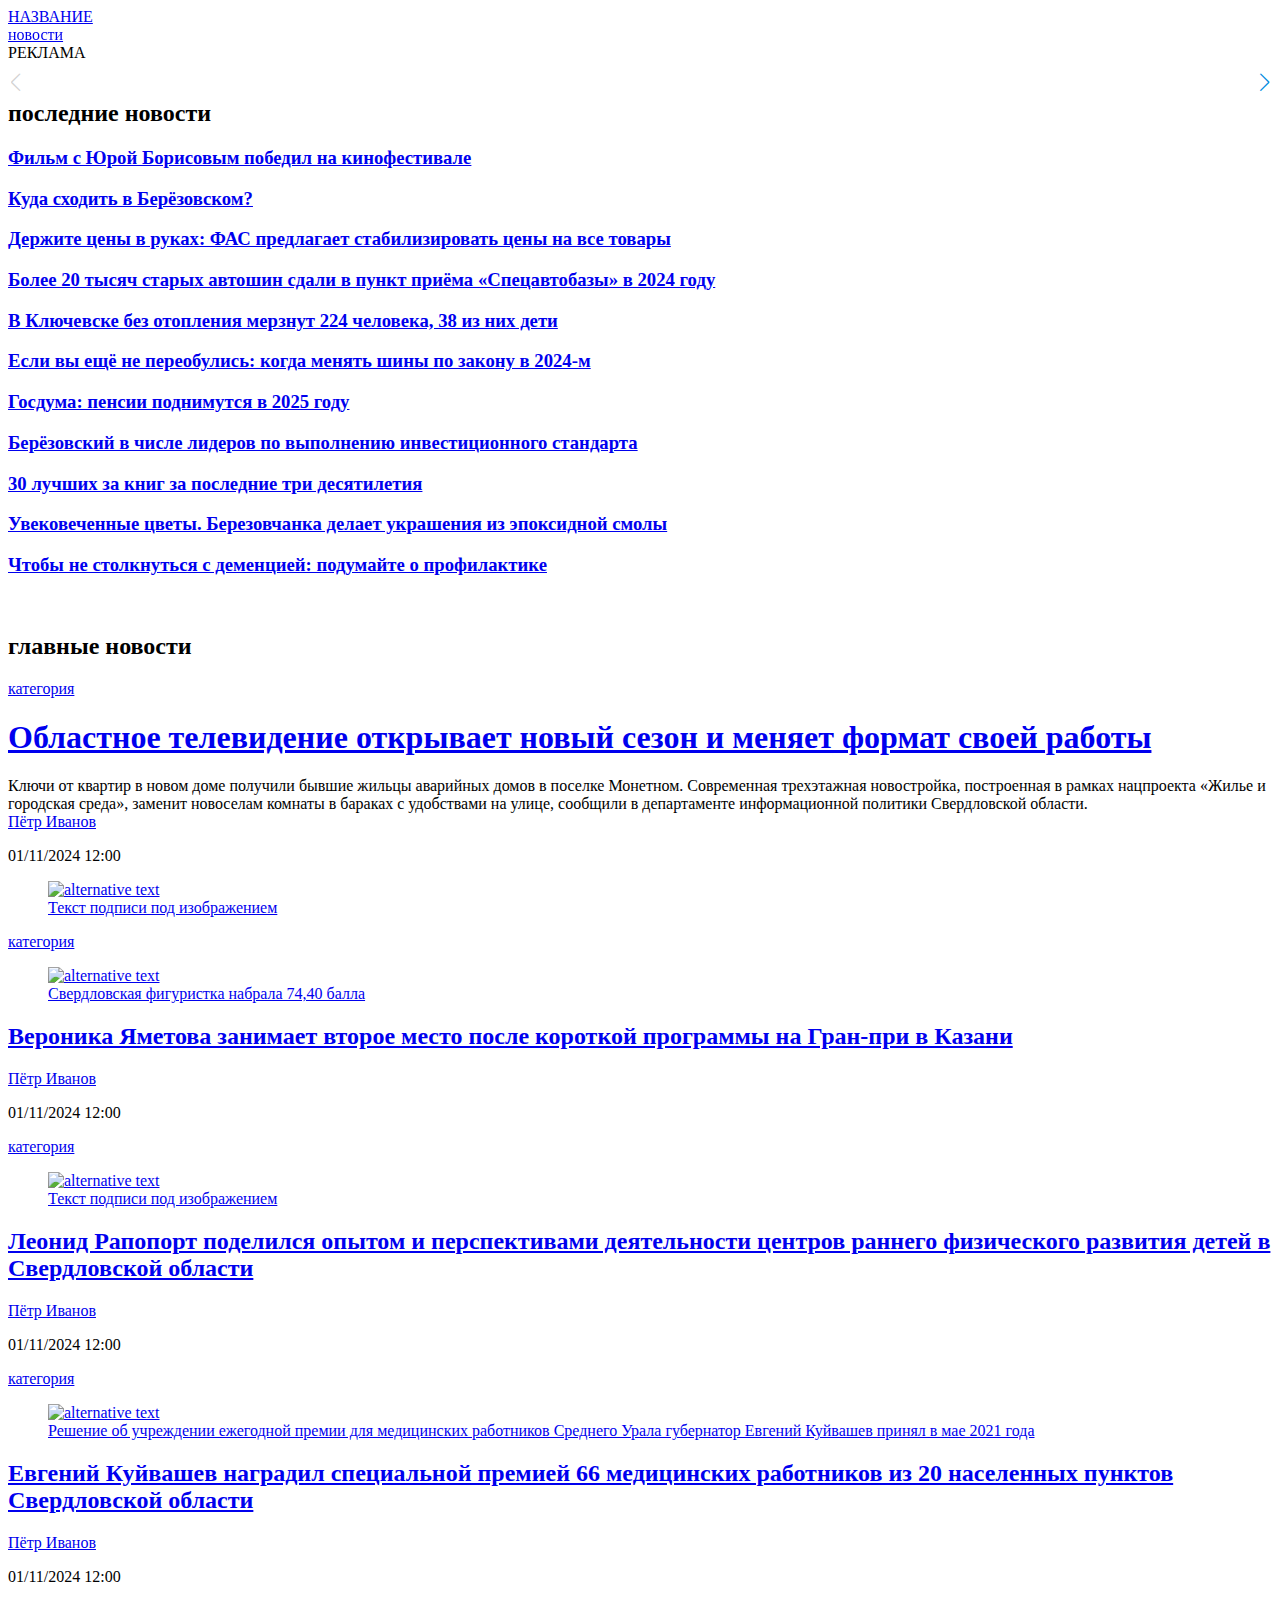
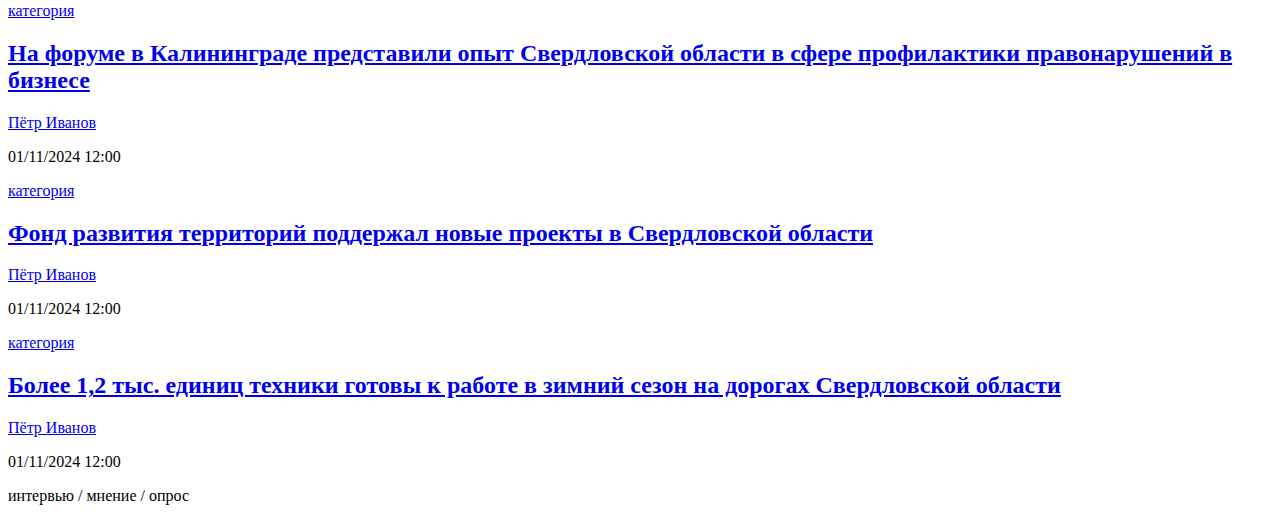
==== index.html @ 5da9b7f4 "+" ====
<!DOCTYPE html>
<html lang="ru">

<head>
	<meta charset="UTF-8">
	<meta name="viewport" content="width=device-width, initial-scale=1.0">
	<script src="https://cdn.tailwindcss.com"></script>
	<script defer src="https://cdn.jsdelivr.net/npm/alpinejs@3.14.1/dist/cdn.min.js"></script>
	<link
		href="https://fonts.googleapis.com/css2?family=Raleway:ital,wght@0,100..900;1,100..900&family=Roboto:ital,wght@0,100;0,300;0,400;0,500;0,700;0,900;1,100;1,300;1,400;1,500;1,700;1,900&family=Fira+Sans:ital,wght@0,100;0,200;0,300;0,400;0,500;0,600;0,700;0,800;0,900;1,100;1,200;1,300;1,400;1,500;1,600;1,700;1,800;1,900&display=swap"
		rel="stylesheet">
	<link rel="stylesheet" href="https://cdn.jsdelivr.net/npm/swiper@11/swiper-bundle.min.css">
	<title>BGO</title>
	<style>
		.swiper-button-next,
		.swiper-button-prev {
			color: #008ae0;
			--swiper-navigation-size: 18px;
			top: 82px;
		}

		.swiper-button-disabled {
			color: gray;
		}
	</style>
</head>

<body>
	<div class="page_header">




		<div class="flex justify-center h-16 mx-auto border-b border-gray-300">
			<div class="self-center text-3xl font-bold">
				<a href="#">НАЗВАНИЕ</a>
			</div>
		</div>

		<div class="border-b border-gray-300 ">

			<div class="swiper-button-prev"></div>
			<div class="swiper-button-next"></div>

			<div class="swiper h-9 place-items-stretch mx-8">

				<div class="swiper-wrapper h-full flex text-center shrink-0 ml-10">

					<div class="swiper-slide w-auto">
						<a class="px-4 py-2 cursor-pointer block uppercase font-['Raleway'] text-sm font-bold tracking-wider text-nowrap antialiased text-black hover:text-[#008ae0]"
							href="#">новости</a>
					</div>
					<div class="swiper-slide w-auto">
						<a class="px-4 py-2 cursor-pointer block uppercase font-['Raleway'] text-sm font-bold tracking-wider text-nowrap antialiased text-black hover:text-[#008ae0]"
							href="#">образование</a>
					</div>
					<div class="swiper-slide w-auto">
						<a class="px-4 py-2 cursor-pointer block uppercase font-['Raleway'] text-sm font-bold tracking-wider text-nowrap antialiased text-black hover:text-[#008ae0]"
							href="#">происшествия</a>
					</div>
					<div class="swiper-slide w-auto">
						<a class="px-4 py-2 cursor-pointer block uppercase font-['Raleway'] text-sm font-bold tracking-wider text-nowrap antialiased text-black hover:text-[#008ae0]"
							href="#">власть</a>
					</div>
					<div class="swiper-slide w-auto">
						<a class="px-4 py-2 cursor-pointer block uppercase font-['Raleway'] text-sm font-bold tracking-wider text-nowrap antialiased text-black hover:text-[#008ae0]"
							href="#">культура</a>
					</div>
					<div class="swiper-slide w-auto">
						<a class="px-4 py-2 cursor-pointer block uppercase font-['Raleway'] text-sm font-bold tracking-wider text-nowrap antialiased text-black hover:text-[#008ae0]"
							href="#">бизнес</a>
					</div>
					<div class="swiper-slide w-auto">
						<a class="px-4 py-2 cursor-pointer block uppercase font-['Raleway'] text-sm font-bold tracking-wider text-nowrap antialiased text-black hover:text-[#008ae0]"
							href="#">спорт</a>
					</div>
					<div class="swiper-slide w-auto">
						<a class="px-4 py-2 cursor-pointer block uppercase font-['Raleway'] text-sm font-bold tracking-wider text-nowrap antialiased text-black hover:text-[#008ae0]"
							href="#">мнение</a>
					</div>

				</div>



			</div>
		</div>
	</div>


	<div class="hidden advertising border-b border-gray-300 sm:block">
		<div class="flex justify-center items-center bg-gray-100 h-24 my-4 text-gray-300 text-xs">
			РЕКЛАМА
		</div>
	</div>

	<div class="border-b border-gray-300">

		<div class="page_content mx-auto 2xl:container">



			<div class="flex flex-col-reverse lg:flex-row">


				<div class="latest_news lg:self-start lg:w-80 lg:shrink-0">

					<div class="flex items-baseline content_heading my-2 mx-4 pb-2 border-b border-gray-300">
						<span class="pr-2">
							<svg class="stroke-[#DC0228]" width="10" height="10" viewBox="0 0 12 12" fill="none"
								xmlns="http://www.w3.org/2000/svg">
								<circle cx="6" cy="6" r="5" stroke-width="2" />
							</svg>
						</span>
						<h2
							class="cursor-default font-['Raleway'] text-xs font-bold uppercase tracking-wider text-nowrap antialiased text-black">
							последние новости</h2>
					</div>

					<div class="content_latest_news mb-6 mx-4">

						<div class="border-b border-gray-300">
							<h3>
								<a class="py-4 pl-4 cursor-pointer block font-['Roboto'] text-sm leading-5 font-medium tracking-wider antialiased text-black hover:text-[#008ae0]"
									href="#">Фильм с Юрой Борисовым победил на кинофестивале</a>

							</h3>
						</div>

						<div class="border-b border-gray-300">
							<h3>
								<a class="py-4 pl-4 cursor-pointer block font-['Roboto'] text-sm leading-5 font-medium tracking-wider antialiased text-black hover:text-[#008ae0]"
									href="#">Куда сходить в Берёзовском?</a>

							</h3>
						</div>

						<div class="border-b border-gray-300">
							<h3>
								<a class="py-4 pl-4 cursor-pointer block font-['Roboto'] text-sm leading-5 font-medium tracking-wider antialiased text-black hover:text-[#008ae0]"
									href="#">Держите цены в руках: ФАС предлагает стабилизировать цены на все
									товары</a>

							</h3>
						</div>

						<div class="border-b border-gray-300">
							<h3>
								<a class="py-4 pl-4 cursor-pointer block font-['Roboto'] text-sm leading-5 font-medium tracking-wider antialiased text-black hover:text-[#008ae0]"
									href="#">Более 20 тысяч старых автошин сдали в пункт приёма «Спецавтобазы» в
									2024
									году</a>

							</h3>
						</div>

						<div class="border-b border-gray-300">
							<h3>
								<a class="py-4 pl-4 cursor-pointer block font-['Roboto'] text-sm leading-5 font-medium tracking-wider antialiased text-black hover:text-[#008ae0]"
									href="#">В Ключевске без отопления мерзнут 224 человека, 38 из них дети</a>

							</h3>
						</div>

						<div class="border-b border-gray-300">
							<h3>
								<a class="py-4 pl-4 cursor-pointer block font-['Roboto'] text-sm leading-5 font-medium tracking-wider antialiased text-black hover:text-[#008ae0]"
									href="#">Если вы ещё не переобулись: когда менять шины по закону в 2024-м</a>

							</h3>
						</div>

						<div class="border-b border-gray-300 bg-gray-100">
							<h3>
								<a class="py-4 pl-4 cursor-pointer block font-['Roboto'] text-sm leading-5 font-medium tracking-wider antialiased text-black hover:text-[#008ae0]"
									href="#">Госдума: пенсии поднимутся в 2025 году</a>

							</h3>
						</div>

						<div class="border-b border-gray-300">
							<h3>
								<a class="py-4 pl-4 cursor-pointer block font-['Roboto'] text-sm leading-5 font-medium tracking-wider antialiased text-black hover:text-[#008ae0]"
									href="#">Берёзовский в числе лидеров по выполнению инвестиционного
									стандарта</a>

							</h3>
						</div>

						<div class="border-b border-gray-300">
							<h3>
								<a class="py-4 pl-4 cursor-pointer block font-['Roboto'] text-sm leading-5 font-medium tracking-wider antialiased text-[#DC0228] hover:text-[#008ae0]"
									href="#">
									30 лучших за книг за последние три десятилетия</a>

							</h3>
						</div>

						<div class="border-b border-gray-300">
							<h3>
								<a class="py-4 pl-4 cursor-pointer block font-['Roboto'] text-sm leading-5 font-medium tracking-wider antialiased text-black hover:text-[#008ae0]"
									href="#">Увековеченные цветы. Березовчанка делает украшения из эпоксидной
									смолы</a>

							</h3>
						</div>

						<div class="border-b border-gray-300">
							<h3>
								<a class="py-4 pl-4 cursor-pointer block font-['Roboto'] text-sm leading-5 font-medium tracking-wider antialiased text-black hover:text-[#008ae0]"
									href="#">Чтобы не столкнуться с деменцией: подумайте о профилактике</a>

							</h3>
						</div>

					</div>

				</div>

				<div class="top_news flex-auto lg:border-l border-gray-300 lg:shrink">

					<div class="flex items-baseline content_heading my-2 mx-4 pb-2 border-b border-gray-300">
						<span class="pr-2">
							<svg class="stroke-[#DC0228]" width="10" height="10" viewBox="0 0 12 12" fill="none"
								xmlns="http://www.w3.org/2000/svg">
								<circle cx="6" cy="6" r="5" stroke-width="2" />
							</svg>
						</span>
						<h2
							class="cursor-default font-['Raleway'] text-xs font-bold uppercase tracking-wider text-nowrap antialiased text-black">

							главные новости
						</h2>

					</div>

					<div class="content_latest_news my-4 mx-4 grow">

						<div class="flex grow gap-4 xl:flex-row flex-col">

							<div class="flex flex-col grow gap-4 xl:max-w-4xl">

								<div class="first flex flex-col grow">

									<div
										class="cursor-default font-['Roboto'] text-xs lg:text-base  tracking-widest uppercase font-bold antialiased text-red-600">
										<a href="#">категория</a>
									</div>

									<h1
										class="mt-2 cursor-default font-['Roboto'] text-2xl md:text-4xl lg:text-5xl xl:text-6xl font-bold antialiased text-black hover:text-[#008ae0]">
										<a href="#">Областное телевидение открывает новый сезон и меняет формат своей
											работы</a>
									</h1>

									<div
										class="dek mt-2 xl:mt-4 cursor-default font-['Fira sans'] text-sm lg:text-base 2xl:text-xl  antialiased text-black">
										Ключи от квартир в новом доме получили бывшие жильцы аварийных домов в поселке
										Монетном. Современная трехэтажная новостройка, построенная в рамках нацпроекта
										«Жилье и городская среда», заменит новоселам комнаты в бараках с удобствами на
										улице, сообщили в департаменте информационной политики Свердловской области.
									</div>

									<div
										class="mt-2 cursor-default font-['Roboto'] text-[10px] antialiased text-gray-400 ">
										<a class="hover:text-gray-500 uppercase font-bold" href="#">Пётр Иванов</a>
										<p> 01/11/2024 12:00</p>
									</div>

									<div class="mt-2 w-full">
										<a href="#">
											<figure>
												<img class="object-center object-cover  aspect-[1.618/1]"
													src="https://oblgazeta.ru/wp-content/uploads/2024/11/photo_2024-11-01_19-54-41-1068x710.jpg"
													alt="alternative text" title="Подпись к фото">
												<figcaption
													class="mt-1 cursor-default font-['Roboto'] text-[10px] antialiased text-gray-400 uppercase font-ифыу">
													Текст подписи под изображением</figcaption>
											</figure>
										</a>
									</div>

								</div>

								<div class="flex flex-col sm:flex-row gap-4">

									<div class="second basis-1/2 grow">


										<div
											class="cursor-default font-['Roboto'] text-[10px]  tracking-widest uppercase font-bold antialiased text-red-600">
											<a href="#">категория</a>
										</div>

										<div class="mt-2 w-full">
											<a href="#">
												<figure>
													<img class="object-center object-cover  aspect-[1.618/1]"
														src="https://oblgazeta.ru/wp-content/uploads/2024/11/IMG_20241102_172703_959-1068x591.jpg"
														alt="alternative text" title="Подпись к фото">
													<figcaption
														class="mt-1 cursor-default font-['Roboto'] text-[10px] antialiased text-gray-400 uppercase font-bold">
														Свердловская фигуристка набрала 74,40 балла</figcaption>
												</figure>
											</a>
										</div>

										<h2
											class="mt-2 cursor-default font-['Roboto'] text-xl xl:text-2xl font-bold antialiased text-black hover:text-[#008ae0]">
											<a href="#">Вероника Яметова занимает второе место после короткой программы
												на Гран-при в Казани</a>
										</h2>

										<div
											class="mt-2 cursor-default font-['Roboto'] text-[10px] antialiased text-gray-400 ">
											<a class="hover:text-gray-500 uppercase font-bold" href="#">Пётр Иванов</a>
											<p> 01/11/2024 12:00</p>
										</div>




									</div>

									<div class="third basis-1/2 grow">


										<div
											class="cursor-default font-['Roboto'] text-[10px]  tracking-widest uppercase font-bold antialiased text-red-600">
											<a href="#">категория</a>
										</div>


										<div class="mt-2 w-full">
											<a href="#">
												<figure>
													<img class="object-center object-cover  aspect-[1.618/1]"
														src="https://oblgazeta.ru/wp-content/uploads/2024/11/PAV_2743-1068x713.jpg"
														alt="alternative text" title="Подпись к фото">
													<figcaption
														class="mt-1 cursor-default font-['Roboto'] text-[10px] antialiased text-gray-400 uppercase font-ифыу">
														Текст подписи под изображением</figcaption>
												</figure>
											</a>
										</div>

										<h2
											class="mt-2 cursor-default font-['Roboto'] text-xl xl:text-2xl font-bold antialiased text-black hover:text-[#008ae0]">
											<a href="#">Леонид Рапопорт поделился опытом и перспективами деятельности
												центров раннего физического развития детей в Свердловской области</a>
										</h2>

										<div
											class="mt-2 cursor-default font-['Roboto'] text-[10px] antialiased text-gray-400 ">
											<a class="hover:text-gray-500 uppercase font-bold" href="#">Пётр Иванов</a>
											<p> 01/11/2024 12:00</p>
										</div>



									</div>

								</div>

							</div>

							<div class="flex flex-col sm:flex-row xl:flex-col gap-4 xl:w-80 lg:shrink-0">

								<div class="flex-1 xl:flex-none sm:self-start xl:self-auto fourth">
									<div
										class="cursor-default font-['Roboto'] text-[10px]  tracking-widest uppercase font-bold antialiased text-red-600">
										<a href="#">категория</a>
									</div>

									<div class="mt-2 w-full">
										<a href="#">
											<figure>
												<img class="object-center object-cover  aspect-[1.618/1]"
													src="https://oblgazeta.ru/wp-content/uploads/2023/07/evgeniy-kuyvashev.jpg"
													alt="alternative text" title="Подпись к фото">
												<figcaption
													class="mt-1 cursor-default font-['Roboto'] text-[10px] antialiased text-gray-400 uppercase font-ифыу">
													Решение об учреждении ежегодной премии для медицинских работников
													Среднего Урала губернатор Евгений Куйвашев принял в мае 2021 года
												</figcaption>
											</figure>
										</a>
									</div>


									<h2
										class="mt-2 cursor-default font-['Roboto'] text-xl xl:text-2xl font-bold antialiased text-black hover:text-[#008ae0]">
										<a href="#">Евгений Куйвашев наградил специальной премией 66 медицинских
											работников из 20 населенных пунктов Свердловской области</a>
									</h2>

									<div
										class="mt-2 cursor-default font-['Roboto'] text-[10px] antialiased text-gray-400 ">
										<a class="hover:text-gray-500 uppercase font-bold" href="#">Пётр Иванов</a>
										<p> 01/11/2024 12:00</p>
									</div>



								</div>

								<div class="flex-1 flex flex-col gap-4 grow">
									<div class="fifth">

										<div
											class="cursor-default font-['Roboto'] text-[10px]  tracking-widest uppercase font-bold antialiased text-red-600">
											<a href="#">категория</a>
										</div>

										<h2
											class="mt-2 cursor-default font-['Roboto'] text-xl xl:text-2xl font-bold antialiased text-black hover:text-[#008ae0]">
											<a href="#">На форуме в Калининграде представили опыт Свердловской области в
												сфере профилактики правонарушений в бизнесе</a>
										</h2>

										<div
											class="mt-2 cursor-default font-['Roboto'] text-[10px] antialiased text-gray-400 ">
											<a class="hover:text-gray-500 uppercase font-bold" href="#">Пётр Иванов</a>
											<p> 01/11/2024 12:00</p>
										</div>

									</div>

									<div class="sixth">

										<div
											class="cursor-default font-['Roboto'] text-[10px]  tracking-widest uppercase font-bold antialiased text-red-600">
											<a href="#">категория</a>
										</div>

										<h2
											class="mt-2 cursor-default font-['Roboto'] text-xl xl:text-2xl font-bold antialiased text-black hover:text-[#008ae0]">
											<a href="#">Фонд развития территорий поддержал новые проекты в Свердловской
												области</a>
										</h2>

										<div
											class="mt-2 cursor-default font-['Roboto'] text-[10px] antialiased text-gray-400 ">
											<a class="hover:text-gray-500 uppercase font-bold" href="#">Пётр Иванов</a>
											<p> 01/11/2024 12:00</p>
										</div>

									</div>

									<div class="seventh">

										<div
											class="cursor-default font-['Roboto'] text-[10px]  tracking-widest uppercase font-bold antialiased text-red-600">
											<a href="#">категория</a>
										</div>

										<h2
											class="mt-2 cursor-default font-['Roboto'] text-xl xl:text-2xl font-bold antialiased text-black hover:text-[#008ae0]">
											<a href="#">Более 1,2 тыс. единиц техники готовы к работе в зимний сезон на
												дорогах Свердловской области</a>
										</h2>

										<div
											class="mt-2 cursor-default font-['Roboto'] text-[10px] antialiased text-gray-400 ">
											<a class="hover:text-gray-500 uppercase font-bold" href="#">Пётр Иванов</a>
											<p> 01/11/2024 12:00</p>
										</div>

									</div>
									<div class="hidden eigth bg-red-500 xl:block">
										интервью / мнение / опрос
									</div>
								</div>



							</div>


						</div>
					</div>

				</div>

			</div>



		</div>
	</div>
	<div class="page_footer">




	</div>




	<script src="https://cdn.jsdelivr.net/npm/swiper@11/swiper-bundle.min.js"></script>
	<script src="js/script.js"></script>
</body>


</html>
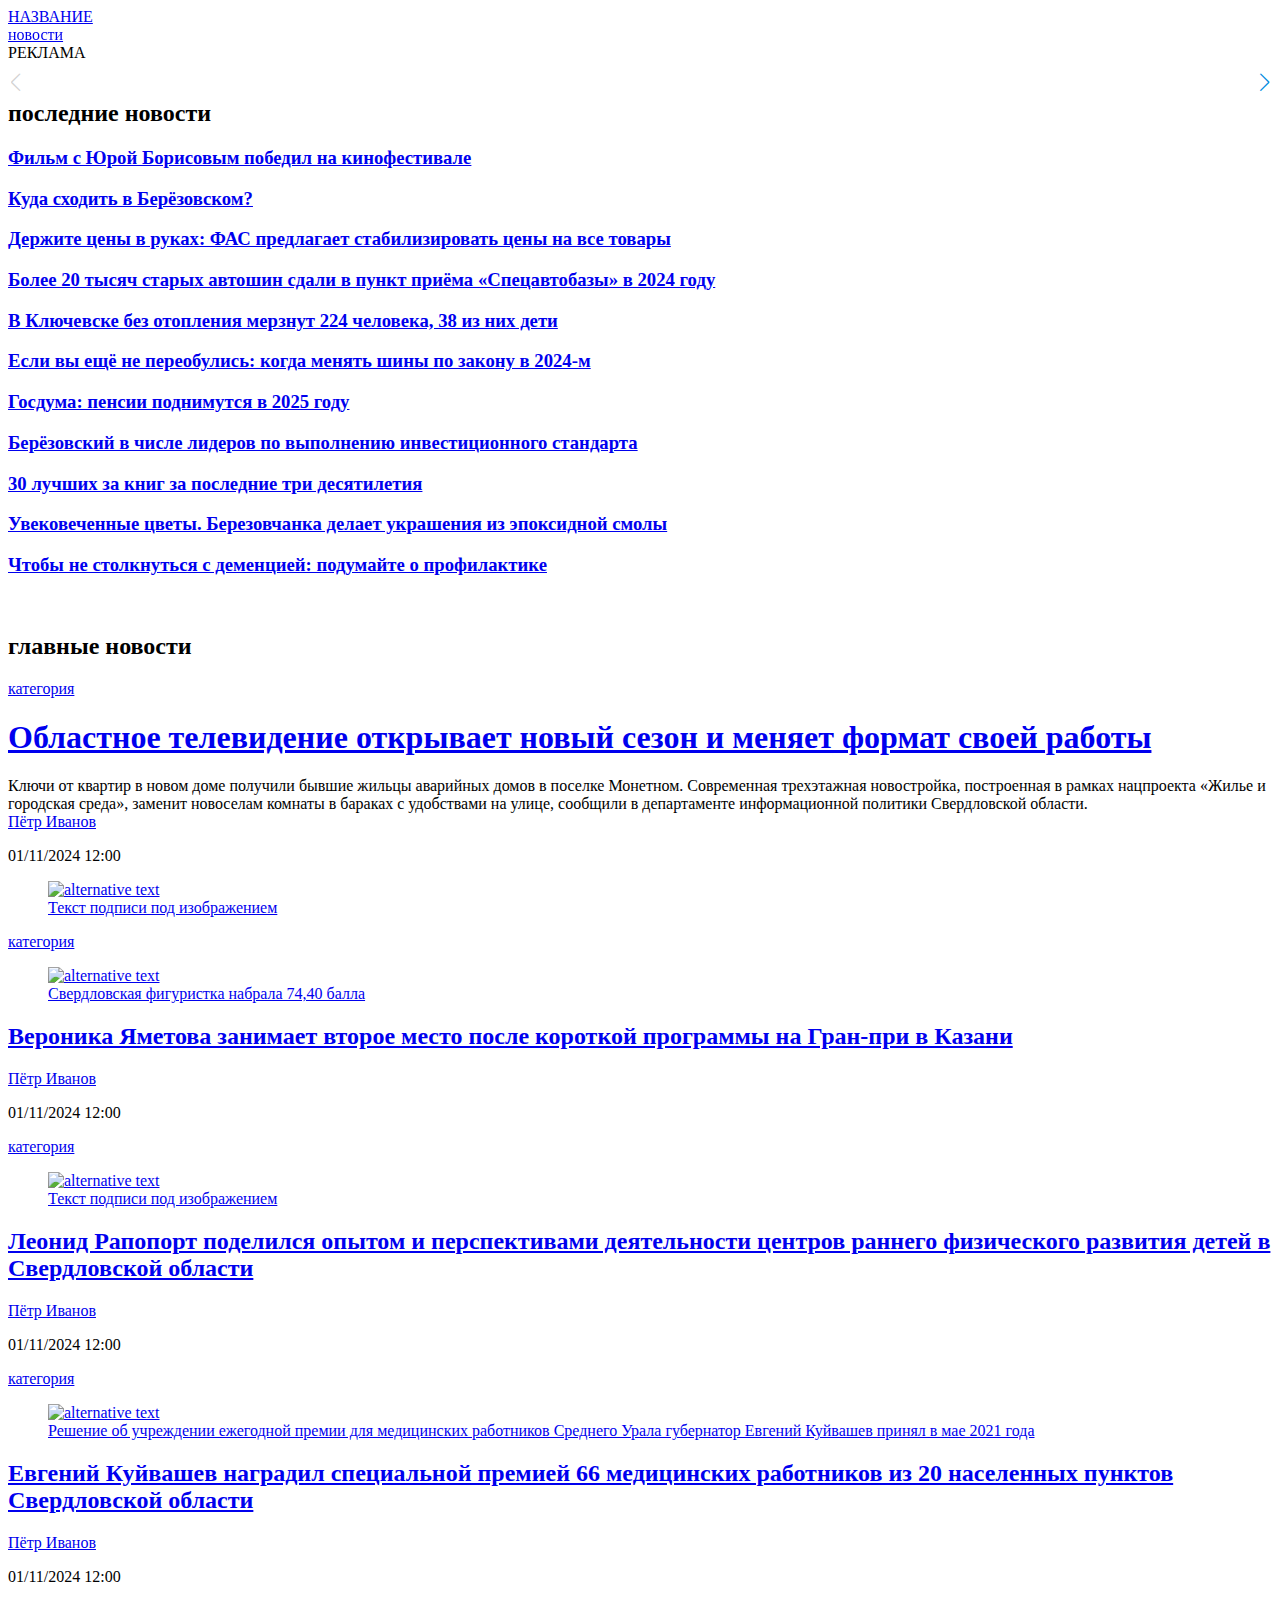
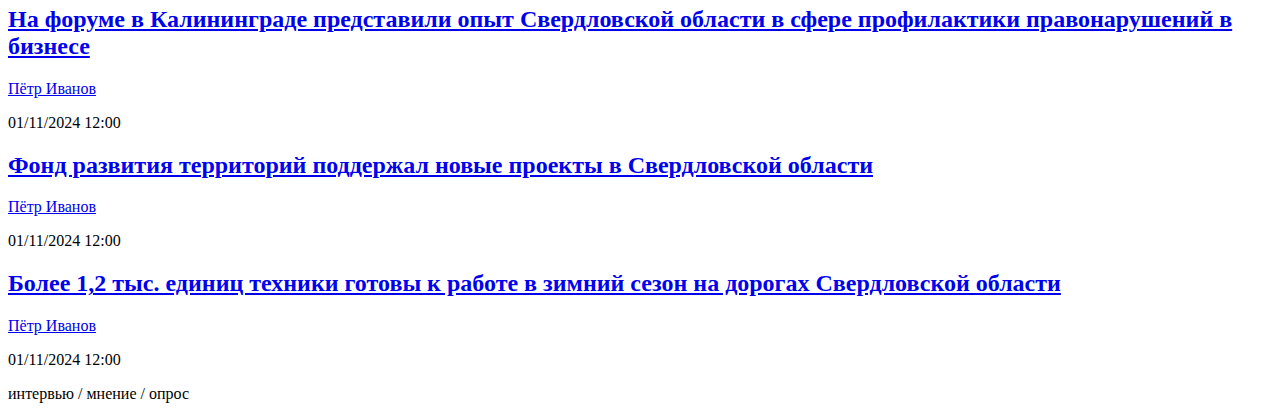
==== commit 351e7d84: "05-11-2024 7:24" ====
--- a/index.html
+++ b/index.html
@@ -243,12 +243,12 @@
 								<div class="first flex flex-col grow">
 
 									<div
-										class="cursor-default font-['Roboto'] text-xs lg:text-base  tracking-widest uppercase font-bold antialiased text-red-600">
+										class="cursor-default font-['Roboto'] text-xs tracking-widest uppercase font-bold antialiased text-red-600">
 										<a href="#">категория</a>
 									</div>
 
 									<h1
-										class="mt-2 cursor-default font-['Roboto'] text-2xl md:text-4xl lg:text-5xl xl:text-6xl font-bold antialiased text-black hover:text-[#008ae0]">
+										class="mt-2 cursor-default font-['Roboto'] text-xl md:text-3xl lg:text-4xl xl:text-5xl font-bold antialiased text-black hover:text-[#008ae0]">
 										<a href="#">Областное телевидение открывает новый сезон и меняет формат своей
 											работы</a>
 									</h1>
@@ -274,7 +274,7 @@
 													src="https://oblgazeta.ru/wp-content/uploads/2024/11/photo_2024-11-01_19-54-41-1068x710.jpg"
 													alt="alternative text" title="Подпись к фото">
 												<figcaption
-													class="mt-1 cursor-default font-['Roboto'] text-[10px] antialiased text-gray-400 uppercase font-ифыу">
+													class="mt-2 cursor-default font-['Roboto'] text-xs antialiased text-gray-400">
 													Текст подписи под изображением</figcaption>
 											</figure>
 										</a>
@@ -288,7 +288,7 @@
 
 
 										<div
-											class="cursor-default font-['Roboto'] text-[10px]  tracking-widest uppercase font-bold antialiased text-red-600">
+											class="cursor-default font-['Roboto'] text-xs tracking-widest uppercase font-bold antialiased text-red-600">
 											<a href="#">категория</a>
 										</div>
 
@@ -299,7 +299,7 @@
 														src="https://oblgazeta.ru/wp-content/uploads/2024/11/IMG_20241102_172703_959-1068x591.jpg"
 														alt="alternative text" title="Подпись к фото">
 													<figcaption
-														class="mt-1 cursor-default font-['Roboto'] text-[10px] antialiased text-gray-400 uppercase font-bold">
+														class="mt-2 cursor-default font-['Roboto'] text-xs antialiased text-gray-400">
 														Свердловская фигуристка набрала 74,40 балла</figcaption>
 												</figure>
 											</a>
@@ -316,7 +316,7 @@
 											<a class="hover:text-gray-500 uppercase font-bold" href="#">Пётр Иванов</a>
 											<p> 01/11/2024 12:00</p>
 										</div>
-
+										<div class="mt-2 border-b border-gray-300"></div>
 
 
 
@@ -326,7 +326,7 @@
 
 
 										<div
-											class="cursor-default font-['Roboto'] text-[10px]  tracking-widest uppercase font-bold antialiased text-red-600">
+											class="cursor-default font-['Roboto'] text-xs  tracking-widest uppercase font-bold antialiased text-red-600">
 											<a href="#">категория</a>
 										</div>
 
@@ -338,7 +338,7 @@
 														src="https://oblgazeta.ru/wp-content/uploads/2024/11/PAV_2743-1068x713.jpg"
 														alt="alternative text" title="Подпись к фото">
 													<figcaption
-														class="mt-1 cursor-default font-['Roboto'] text-[10px] antialiased text-gray-400 uppercase font-ифыу">
+														class="mt-2 cursor-default font-['Roboto'] text-xs antialiased text-gray-400">
 														Текст подписи под изображением</figcaption>
 												</figure>
 											</a>
@@ -356,7 +356,7 @@
 											<p> 01/11/2024 12:00</p>
 										</div>
 
-
+										<div class="mt-2 border-b border-gray-300"></div>
 
 									</div>
 
@@ -368,7 +368,7 @@
 
 								<div class="flex-1 xl:flex-none sm:self-start xl:self-auto fourth">
 									<div
-										class="cursor-default font-['Roboto'] text-[10px]  tracking-widest uppercase font-bold antialiased text-red-600">
+										class="cursor-default font-['Roboto'] text-xs  tracking-widest uppercase font-bold antialiased text-red-600">
 										<a href="#">категория</a>
 									</div>
 
@@ -379,7 +379,7 @@
 													src="https://oblgazeta.ru/wp-content/uploads/2023/07/evgeniy-kuyvashev.jpg"
 													alt="alternative text" title="Подпись к фото">
 												<figcaption
-													class="mt-1 cursor-default font-['Roboto'] text-[10px] antialiased text-gray-400 uppercase font-ифыу">
+													class="mt-2 cursor-default font-['Roboto'] text-xs antialiased text-gray-400 ">
 													Решение об учреждении ежегодной премии для медицинских работников
 													Среднего Урала губернатор Евгений Куйвашев принял в мае 2021 года
 												</figcaption>
@@ -400,17 +400,14 @@
 										<p> 01/11/2024 12:00</p>
 									</div>
 
-
+									<div class="mt-2 border-b border-gray-300"></div>
 
 								</div>
 
 								<div class="flex-1 flex flex-col gap-4 grow">
 									<div class="fifth">
 
-										<div
-											class="cursor-default font-['Roboto'] text-[10px]  tracking-widest uppercase font-bold antialiased text-red-600">
-											<a href="#">категория</a>
-										</div>
+
 
 										<h2
 											class="mt-2 cursor-default font-['Roboto'] text-xl xl:text-2xl font-bold antialiased text-black hover:text-[#008ae0]">
@@ -424,14 +421,11 @@
 											<p> 01/11/2024 12:00</p>
 										</div>
 
+										<div class="mt-2 border-b border-gray-300"></div>
+
 									</div>
 
 									<div class="sixth">
-
-										<div
-											class="cursor-default font-['Roboto'] text-[10px]  tracking-widest uppercase font-bold antialiased text-red-600">
-											<a href="#">категория</a>
-										</div>
 
 										<h2
 											class="mt-2 cursor-default font-['Roboto'] text-xl xl:text-2xl font-bold antialiased text-black hover:text-[#008ae0]">
@@ -445,14 +439,12 @@
 											<p> 01/11/2024 12:00</p>
 										</div>
 
+										<div class="mt-2 border-b border-gray-300"></div>
+
 									</div>
 
 									<div class="seventh">
 
-										<div
-											class="cursor-default font-['Roboto'] text-[10px]  tracking-widest uppercase font-bold antialiased text-red-600">
-											<a href="#">категория</a>
-										</div>
 
 										<h2
 											class="mt-2 cursor-default font-['Roboto'] text-xl xl:text-2xl font-bold antialiased text-black hover:text-[#008ae0]">
@@ -466,6 +458,8 @@
 											<p> 01/11/2024 12:00</p>
 										</div>
 
+										<div class="mt-2 border-b border-gray-300"></div>
+
 									</div>
 									<div class="hidden eigth bg-red-500 xl:block">
 										интервью / мнение / опрос
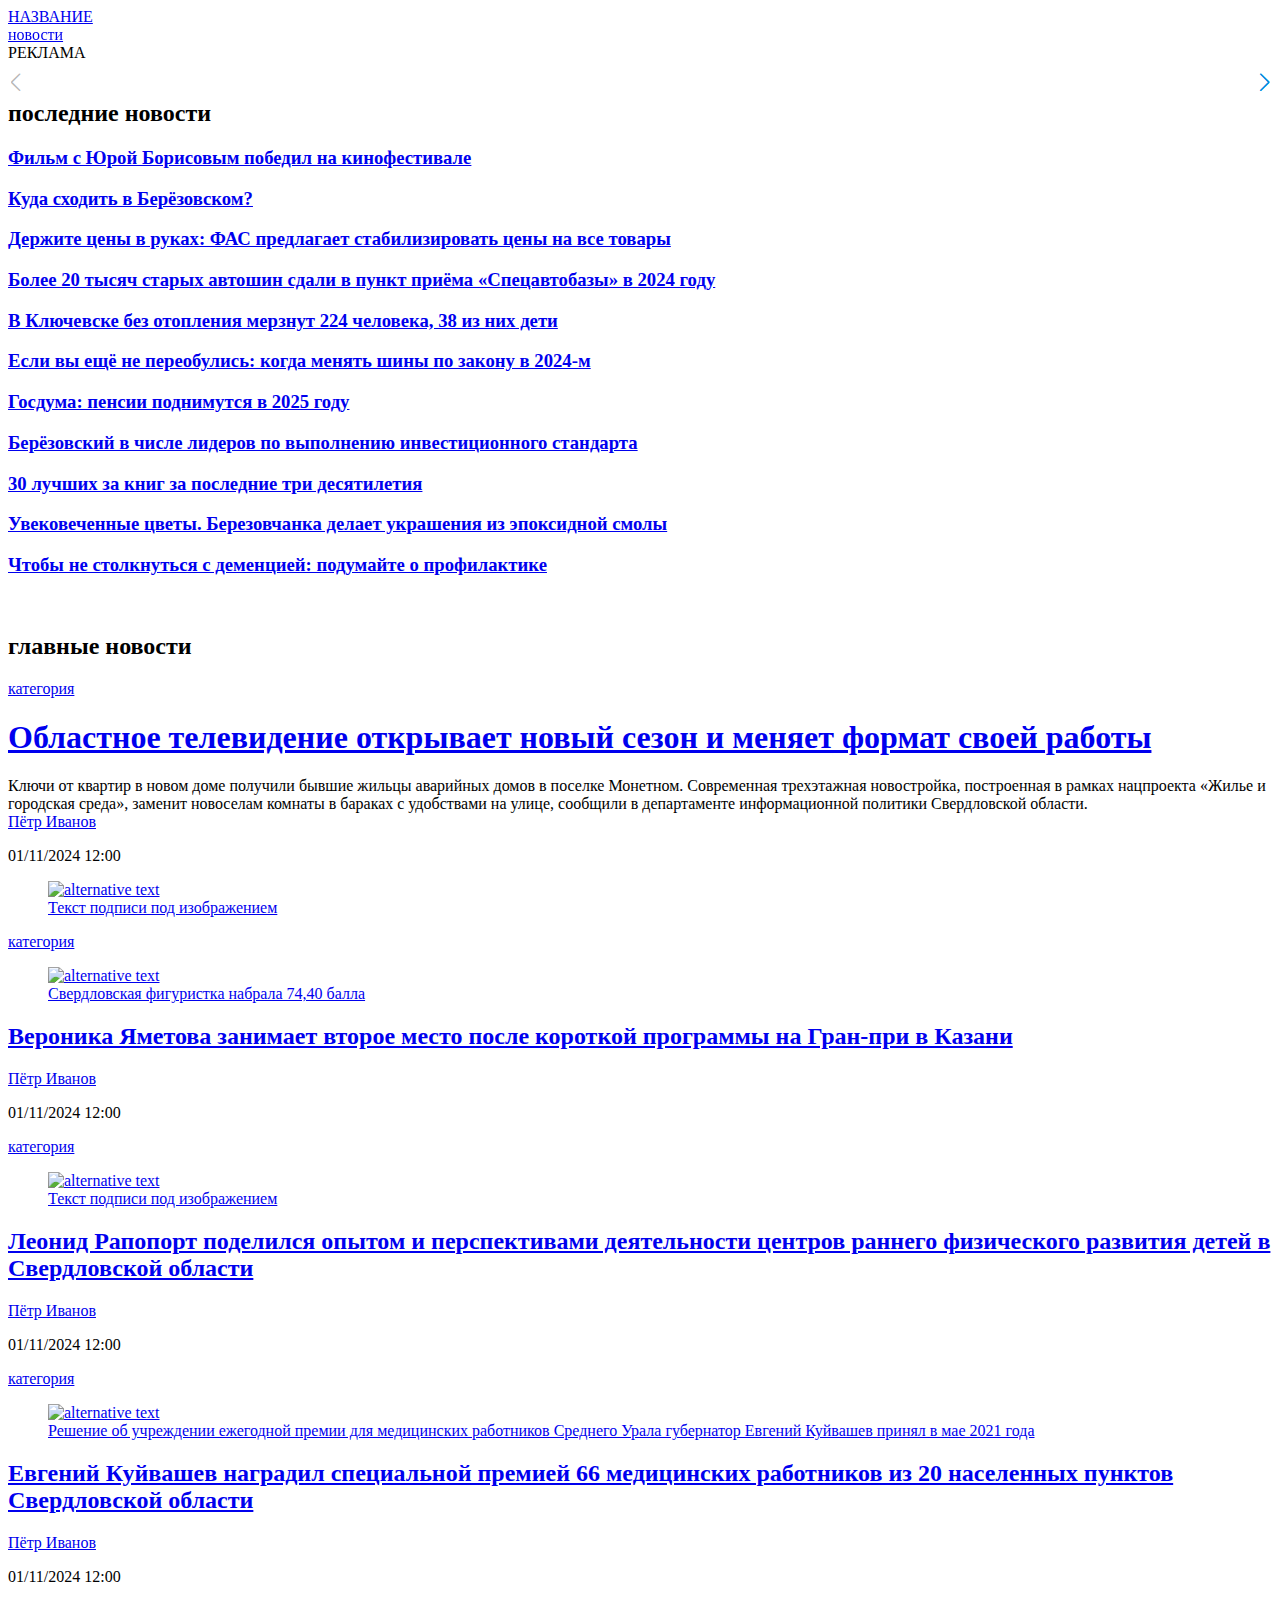
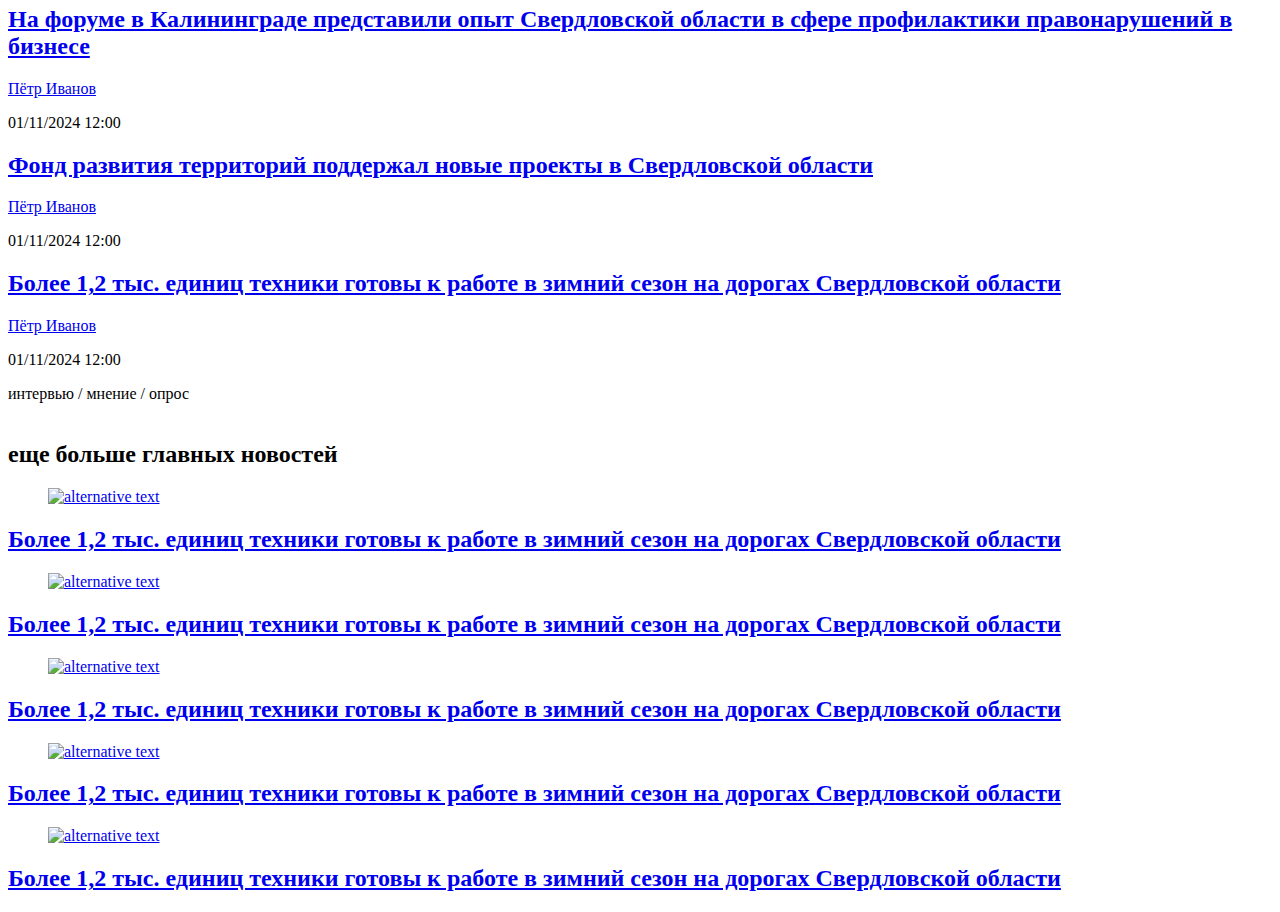
==== commit dbf06cf5: "15:28" ====
--- a/index.html
+++ b/index.html
@@ -94,13 +94,15 @@
 		</div>
 	</div>
 
+
+
 	<div class="border-b border-gray-300">
 
 		<div class="page_content mx-auto 2xl:container">
 
 
 
-			<div class="flex flex-col-reverse lg:flex-row">
+			<div class="flex flex-col-reverse lg:flex-row ">
 
 
 				<div class="latest_news lg:self-start lg:w-80 lg:shrink-0">
@@ -217,7 +219,7 @@
 
 				</div>
 
-				<div class="top_news flex-auto lg:border-l border-gray-300 lg:shrink">
+				<div class="top_news flex-auto lg:border-l border-gray-300 lg:shrink ">
 
 					<div class="flex items-baseline content_heading my-2 mx-4 pb-2 border-b border-gray-300">
 						<span class="pr-2">
@@ -249,15 +251,19 @@
 
 									<h1
 										class="mt-2 cursor-default font-['Roboto'] text-xl md:text-3xl lg:text-4xl xl:text-5xl font-bold antialiased text-black hover:text-[#008ae0]">
-										<a href="#">Областное телевидение открывает новый сезон и меняет формат своей
+										<a href="#">Областное телевидение открывает новый сезон и меняет формат
+											своей
 											работы</a>
 									</h1>
 
 									<div
 										class="dek mt-2 xl:mt-4 cursor-default font-['Fira sans'] text-sm lg:text-base 2xl:text-xl  antialiased text-black">
-										Ключи от квартир в новом доме получили бывшие жильцы аварийных домов в поселке
-										Монетном. Современная трехэтажная новостройка, построенная в рамках нацпроекта
-										«Жилье и городская среда», заменит новоселам комнаты в бараках с удобствами на
+										Ключи от квартир в новом доме получили бывшие жильцы аварийных домов в
+										поселке
+										Монетном. Современная трехэтажная новостройка, построенная в рамках
+										нацпроекта
+										«Жилье и городская среда», заменит новоселам комнаты в бараках с удобствами
+										на
 										улице, сообщили в департаменте информационной политики Свердловской области.
 									</div>
 
@@ -307,16 +313,18 @@
 
 										<h2
 											class="mt-2 cursor-default font-['Roboto'] text-xl xl:text-2xl font-bold antialiased text-black hover:text-[#008ae0]">
-											<a href="#">Вероника Яметова занимает второе место после короткой программы
+											<a href="#">Вероника Яметова занимает второе место после короткой
+												программы
 												на Гран-при в Казани</a>
 										</h2>
 
 										<div
 											class="mt-2 cursor-default font-['Roboto'] text-[10px] antialiased text-gray-400 ">
-											<a class="hover:text-gray-500 uppercase font-bold" href="#">Пётр Иванов</a>
+											<a class="hover:text-gray-500 uppercase font-bold" href="#">Пётр
+												Иванов</a>
 											<p> 01/11/2024 12:00</p>
 										</div>
-										<div class="mt-2 border-b border-gray-300"></div>
+
 
 
 
@@ -346,17 +354,20 @@
 
 										<h2
 											class="mt-2 cursor-default font-['Roboto'] text-xl xl:text-2xl font-bold antialiased text-black hover:text-[#008ae0]">
-											<a href="#">Леонид Рапопорт поделился опытом и перспективами деятельности
-												центров раннего физического развития детей в Свердловской области</a>
+											<a href="#">Леонид Рапопорт поделился опытом и перспективами
+												деятельности
+												центров раннего физического развития детей в Свердловской
+												области</a>
 										</h2>
 
 										<div
 											class="mt-2 cursor-default font-['Roboto'] text-[10px] antialiased text-gray-400 ">
-											<a class="hover:text-gray-500 uppercase font-bold" href="#">Пётр Иванов</a>
+											<a class="hover:text-gray-500 uppercase font-bold" href="#">Пётр
+												Иванов</a>
 											<p> 01/11/2024 12:00</p>
 										</div>
 
-										<div class="mt-2 border-b border-gray-300"></div>
+
 
 									</div>
 
@@ -380,8 +391,10 @@
 													alt="alternative text" title="Подпись к фото">
 												<figcaption
 													class="mt-2 cursor-default font-['Roboto'] text-xs antialiased text-gray-400 ">
-													Решение об учреждении ежегодной премии для медицинских работников
-													Среднего Урала губернатор Евгений Куйвашев принял в мае 2021 года
+													Решение об учреждении ежегодной премии для медицинских
+													работников
+													Среднего Урала губернатор Евгений Куйвашев принял в мае 2021
+													года
 												</figcaption>
 											</figure>
 										</a>
@@ -400,65 +413,69 @@
 										<p> 01/11/2024 12:00</p>
 									</div>
 
-									<div class="mt-2 border-b border-gray-300"></div>
 
 								</div>
 
 								<div class="flex-1 flex flex-col gap-4 grow">
-									<div class="fifth">
-
-
+
+									<div class="fifth  border-t border-gray-300">
 
 										<h2
 											class="mt-2 cursor-default font-['Roboto'] text-xl xl:text-2xl font-bold antialiased text-black hover:text-[#008ae0]">
-											<a href="#">На форуме в Калининграде представили опыт Свердловской области в
+											<a href="#">На форуме в Калининграде представили опыт Свердловской
+												области в
 												сфере профилактики правонарушений в бизнесе</a>
 										</h2>
 
 										<div
 											class="mt-2 cursor-default font-['Roboto'] text-[10px] antialiased text-gray-400 ">
-											<a class="hover:text-gray-500 uppercase font-bold" href="#">Пётр Иванов</a>
+											<a class="hover:text-gray-500 uppercase font-bold" href="#">Пётр
+												Иванов</a>
 											<p> 01/11/2024 12:00</p>
 										</div>
 
-										<div class="mt-2 border-b border-gray-300"></div>
-
-									</div>
-
-									<div class="sixth">
+
+
+									</div>
+
+									<div class="sixth  border-t border-gray-300">
 
 										<h2
 											class="mt-2 cursor-default font-['Roboto'] text-xl xl:text-2xl font-bold antialiased text-black hover:text-[#008ae0]">
-											<a href="#">Фонд развития территорий поддержал новые проекты в Свердловской
+											<a href="#">Фонд развития территорий поддержал новые проекты в
+												Свердловской
 												области</a>
 										</h2>
 
 										<div
 											class="mt-2 cursor-default font-['Roboto'] text-[10px] antialiased text-gray-400 ">
-											<a class="hover:text-gray-500 uppercase font-bold" href="#">Пётр Иванов</a>
+											<a class="hover:text-gray-500 uppercase font-bold" href="#">Пётр
+												Иванов</a>
 											<p> 01/11/2024 12:00</p>
 										</div>
 
-										<div class="mt-2 border-b border-gray-300"></div>
-
-									</div>
-
-									<div class="seventh">
+
+
+									</div>
+
+									<div class="seventh border-t border-gray-300">
 
 
 										<h2
 											class="mt-2 cursor-default font-['Roboto'] text-xl xl:text-2xl font-bold antialiased text-black hover:text-[#008ae0]">
-											<a href="#">Более 1,2 тыс. единиц техники готовы к работе в зимний сезон на
+											<a href="#">Более 1,2 тыс. единиц техники готовы к работе в зимний сезон
+												на
 												дорогах Свердловской области</a>
 										</h2>
 
 										<div
 											class="mt-2 cursor-default font-['Roboto'] text-[10px] antialiased text-gray-400 ">
-											<a class="hover:text-gray-500 uppercase font-bold" href="#">Пётр Иванов</a>
+											<a class="hover:text-gray-500 uppercase font-bold" href="#">Пётр
+												Иванов</a>
 											<p> 01/11/2024 12:00</p>
 										</div>
 
-										<div class="mt-2 border-b border-gray-300"></div>
+
 
 									</div>
 									<div class="hidden eigth bg-red-500 xl:block">
@@ -476,12 +493,134 @@
 
 				</div>
 
+
 			</div>
 
 
-
 		</div>
+
+
+
 	</div>
+
+	<div>
+
+		<div class="mx-auto 2xl:container">
+
+			<div class="flex items-baseline content_heading my-2 mx-4 pb-2 border-b border-gray-300">
+				<span class="pr-2">
+					<svg class="stroke-[#DC0228]" width="10" height="10" viewBox="0 0 12 12" fill="none"
+						xmlns="http://www.w3.org/2000/svg">
+						<circle cx="6" cy="6" r="5" stroke-width="2" />
+					</svg>
+				</span>
+				<h2
+					class="cursor-default font-['Raleway'] text-xs font-bold uppercase tracking-wider text-nowrap antialiased text-black">
+					еще больше главных новостей</h2>
+			</div>
+
+			<div class="swiper_news my-2 mx-4">
+
+				<div class="swiper_news-wrapper">
+
+					<div class="swiper_news-slide w-auto">
+
+						<div class="mt-4 w-48">
+							<a class="cursor-pointer " href="#">
+								<figure>
+									<img class="object-center object-cover aspect-[1.618/1]"
+										src="https://oblgazeta.ru/wp-content/uploads/2023/07/evgeniy-kuyvashev.jpg"
+										alt="alternative text" title="Подпись к фото">
+								</figure>
+								<h2
+									class="mt-2 font-['Roboto'] text-xm font-bold antialiased text-black hover:text-[#008ae0]">
+									Более 1,2 тыс. единиц техники готовы к работе в зимний сезон
+									на
+									дорогах Свердловской области</h2>
+							</a>
+						</div>
+
+						<div class="mt-4 w-48">
+							<a class="cursor-pointer " href="#">
+								<figure>
+									<img class="object-center object-cover aspect-[1.618/1]"
+										src="https://oblgazeta.ru/wp-content/uploads/2023/07/evgeniy-kuyvashev.jpg"
+										alt="alternative text" title="Подпись к фото">
+								</figure>
+								<h2
+									class="mt-2 font-['Roboto'] text-xm font-bold antialiased text-black hover:text-[#008ae0]">
+									Более 1,2 тыс. единиц техники готовы к работе в зимний сезон
+									на
+									дорогах Свердловской области</h2>
+							</a>
+						</div>
+
+						<div class="mt-4 w-48">
+							<a class="cursor-pointer " href="#">
+								<figure>
+									<img class="object-center object-cover aspect-[1.618/1]"
+										src="https://oblgazeta.ru/wp-content/uploads/2023/07/evgeniy-kuyvashev.jpg"
+										alt="alternative text" title="Подпись к фото">
+								</figure>
+								<h2
+									class="mt-2 font-['Roboto'] text-xm font-bold antialiased text-black hover:text-[#008ae0]">
+									Более 1,2 тыс. единиц техники готовы к работе в зимний сезон
+									на
+									дорогах Свердловской области</h2>
+							</a>
+						</div>
+
+						<div class="mt-4 w-48">
+							<a class="cursor-pointer " href="#">
+								<figure>
+									<img class="object-center object-cover aspect-[1.618/1]"
+										src="https://oblgazeta.ru/wp-content/uploads/2023/07/evgeniy-kuyvashev.jpg"
+										alt="alternative text" title="Подпись к фото">
+								</figure>
+								<h2
+									class="mt-2 font-['Roboto'] text-xm font-bold antialiased text-black hover:text-[#008ae0]">
+									Более 1,2 тыс. единиц техники готовы к работе в зимний сезон
+									на
+									дорогах Свердловской области</h2>
+							</a>
+						</div>
+
+						<div class="mt-4 w-48">
+							<a class="cursor-pointer " href="#">
+								<figure>
+									<img class="object-center object-cover aspect-[1.618/1]"
+										src="https://oblgazeta.ru/wp-content/uploads/2023/07/evgeniy-kuyvashev.jpg"
+										alt="alternative text" title="Подпись к фото">
+								</figure>
+								<h2
+									class="mt-2 font-['Roboto'] text-xm font-bold antialiased text-black hover:text-[#008ae0]">
+									Более 1,2 тыс. единиц техники готовы к работе в зимний сезон
+									на
+									дорогах Свердловской области</h2>
+							</a>
+						</div>
+
+					</div>
+
+
+				</div>
+
+				<div class="swiper-button-prev"></div>
+				<div class="swiper-button-next"></div>
+
+
+
+			</div>
+
+
+		</div>
+
+	</div>
+
+
+
+
+
 	<div class="page_footer">
 
 
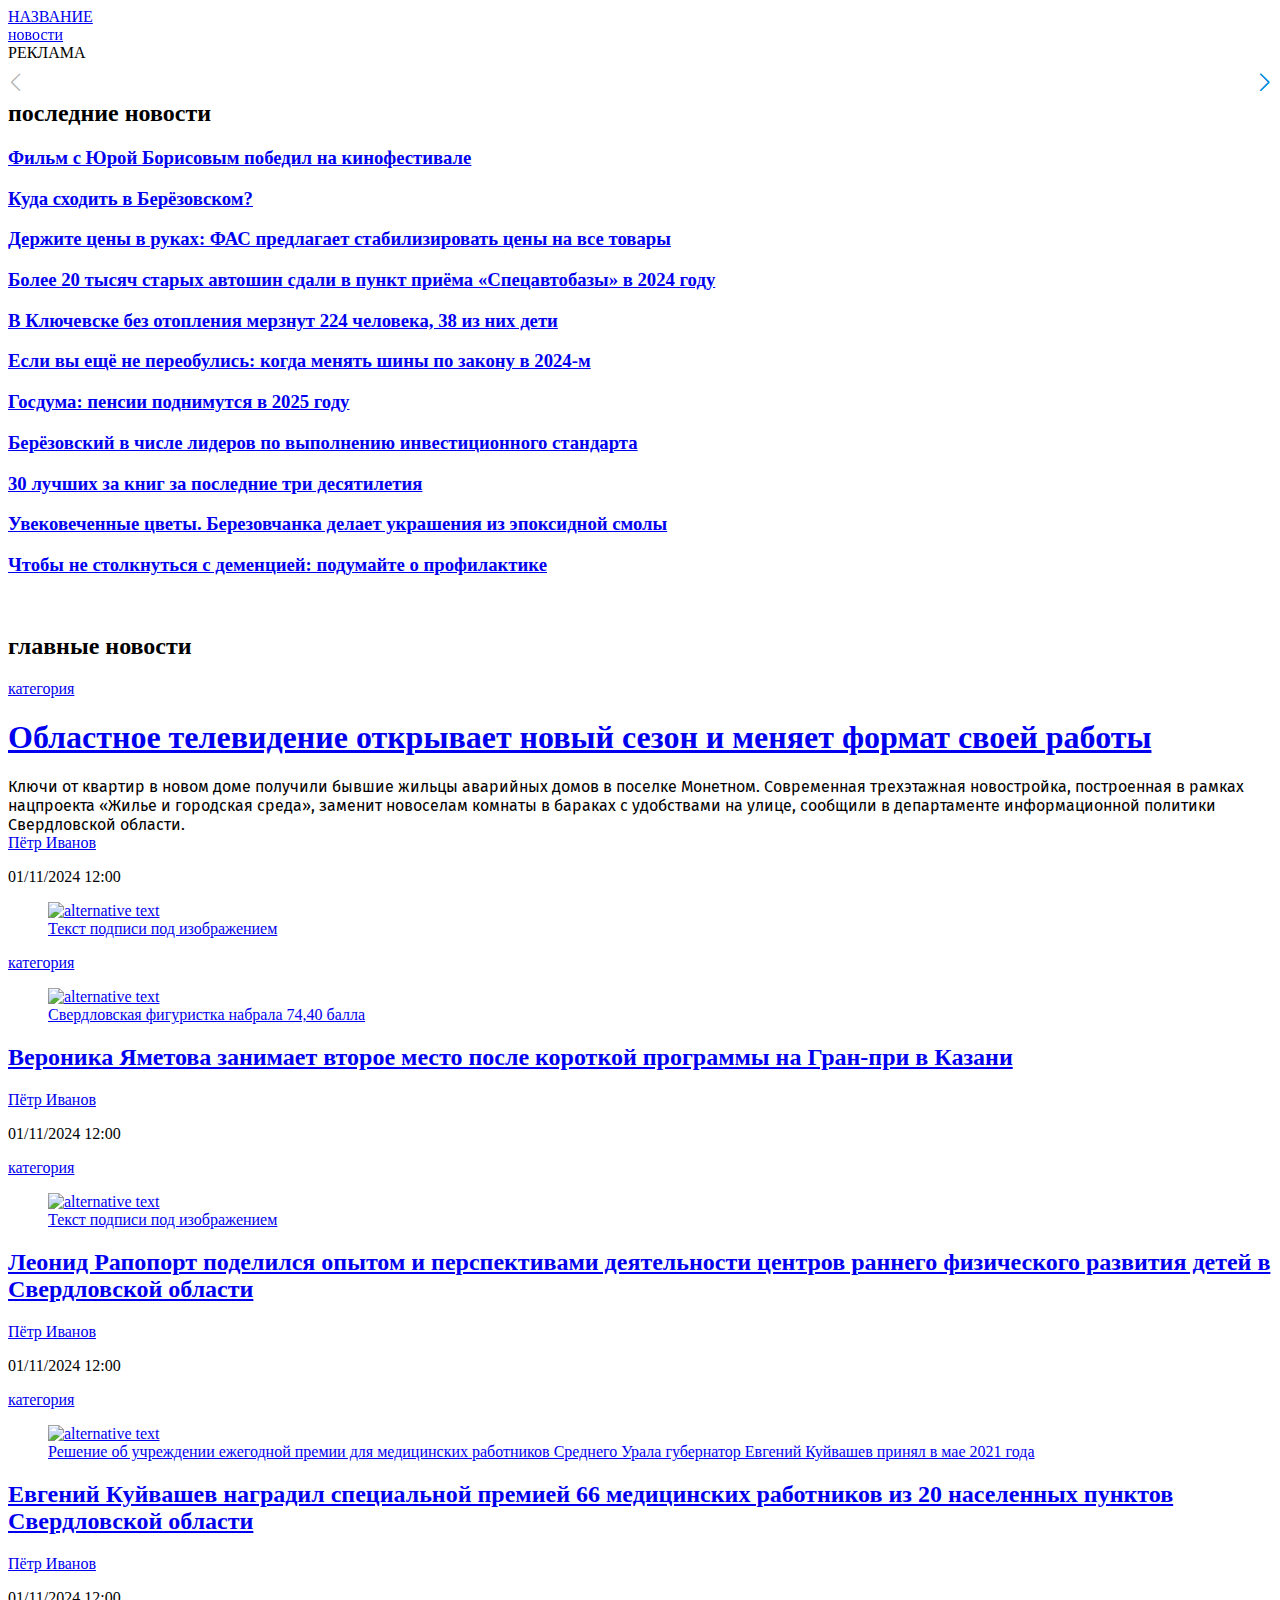
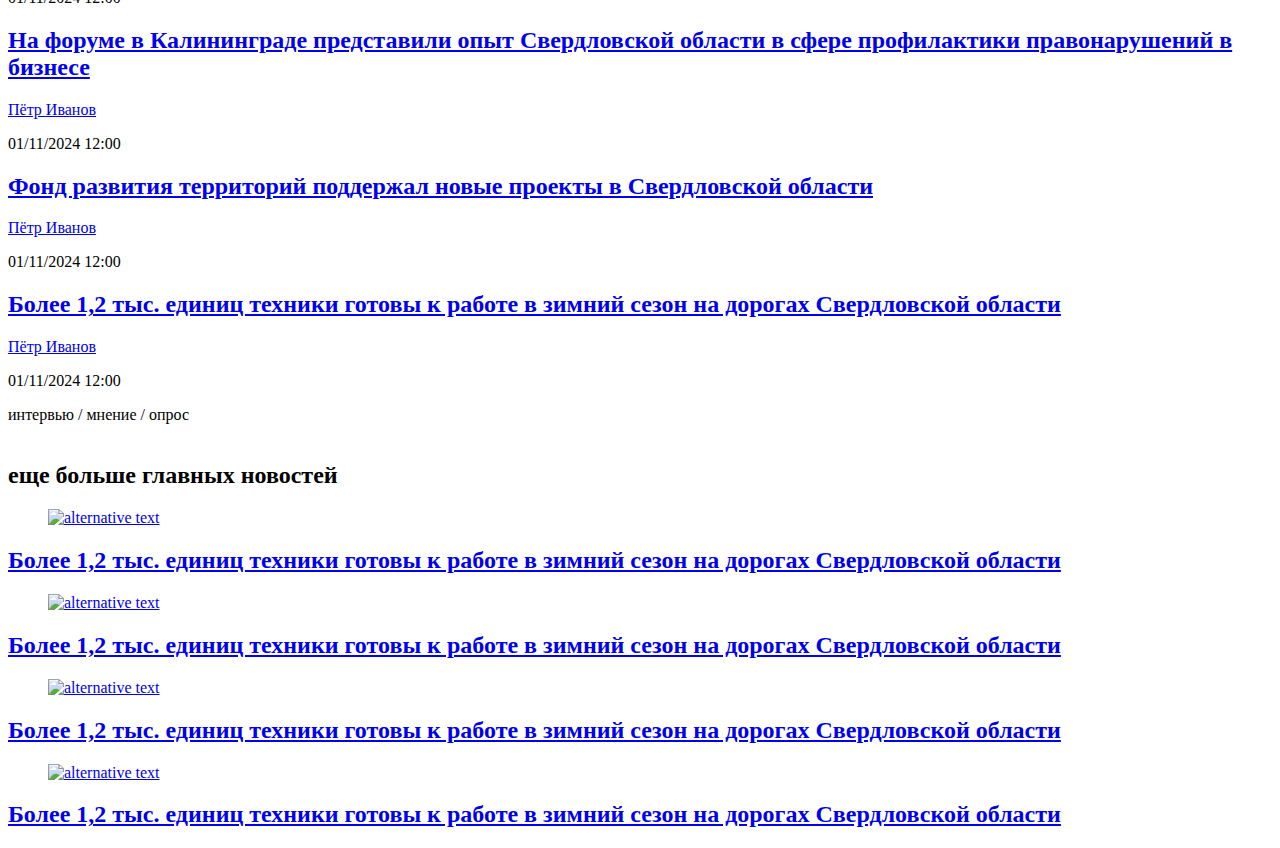
==== commit 5165ba86: "07-11-2024" ====
--- a/index.html
+++ b/index.html
@@ -7,7 +7,7 @@
 	<script src="https://cdn.tailwindcss.com"></script>
 	<script defer src="https://cdn.jsdelivr.net/npm/alpinejs@3.14.1/dist/cdn.min.js"></script>
 	<link
-		href="https://fonts.googleapis.com/css2?family=Raleway:ital,wght@0,100..900;1,100..900&family=Roboto:ital,wght@0,100;0,300;0,400;0,500;0,700;0,900;1,100;1,300;1,400;1,500;1,700;1,900&family=Fira+Sans:ital,wght@0,100;0,200;0,300;0,400;0,500;0,600;0,700;0,800;0,900;1,100;1,200;1,300;1,400;1,500;1,600;1,700;1,800;1,900&display=swap"
+		href="https://fonts.googleapis.com/css2?family=Fira+Sans:ital,wght@0,100;0,200;0,300;0,400;0,500;0,600;0,700;0,800;0,900;1,100;1,200;1,300;1,400;1,500;1,600;1,700;1,800;1,900&family=Raleway:ital,wght@0,100..900;1,100..900&family=Roboto:ital,wght@0,100;0,300;0,400;0,500;0,700;0,900;1,100;1,300;1,400;1,500;1,700;1,900&display=swap"
 		rel="stylesheet">
 	<link rel="stylesheet" href="https://cdn.jsdelivr.net/npm/swiper@11/swiper-bundle.min.css">
 	<title>BGO</title>
@@ -256,8 +256,9 @@
 											работы</a>
 									</h1>
 
-									<div
-										class="dek mt-2 xl:mt-4 cursor-default font-['Fira sans'] text-sm lg:text-base 2xl:text-xl  antialiased text-black">
+									<div class="dek mt-2 xl:mt-4 cursor-default text-sm
+										lg:text-base 2xl:text-xl antialiased text-black"
+										style=" font-family: 'Fira Sans', sans-serif; font-weight: 										400; font-style: normal;">
 										Ключи от квартир в новом доме получили бывшие жильцы аварийных домов в
 										поселке
 										Монетном. Современная трехэтажная новостройка, построенная в рамках
@@ -523,7 +524,7 @@
 
 				<div class="swiper_news-wrapper">
 
-					<div class="swiper_news-slide w-auto">
+					<div class="swiper_news-slide w-auto flex justify-center gap-16 flex-wrap">
 
 						<div class="mt-4 w-48">
 							<a class="cursor-pointer " href="#">
@@ -540,6 +541,8 @@
 							</a>
 						</div>
 
+
+
 						<div class="mt-4 w-48">
 							<a class="cursor-pointer " href="#">
 								<figure>
@@ -585,21 +588,6 @@
 							</a>
 						</div>
 
-						<div class="mt-4 w-48">
-							<a class="cursor-pointer " href="#">
-								<figure>
-									<img class="object-center object-cover aspect-[1.618/1]"
-										src="https://oblgazeta.ru/wp-content/uploads/2023/07/evgeniy-kuyvashev.jpg"
-										alt="alternative text" title="Подпись к фото">
-								</figure>
-								<h2
-									class="mt-2 font-['Roboto'] text-xm font-bold antialiased text-black hover:text-[#008ae0]">
-									Более 1,2 тыс. единиц техники готовы к работе в зимний сезон
-									на
-									дорогах Свердловской области</h2>
-							</a>
-						</div>
-
 					</div>
 
 
@@ -621,7 +609,7 @@
 
 
 
-	<div class="page_footer">
+	<div class="page_footer w-full h-48 bg-black">
 
 
 
